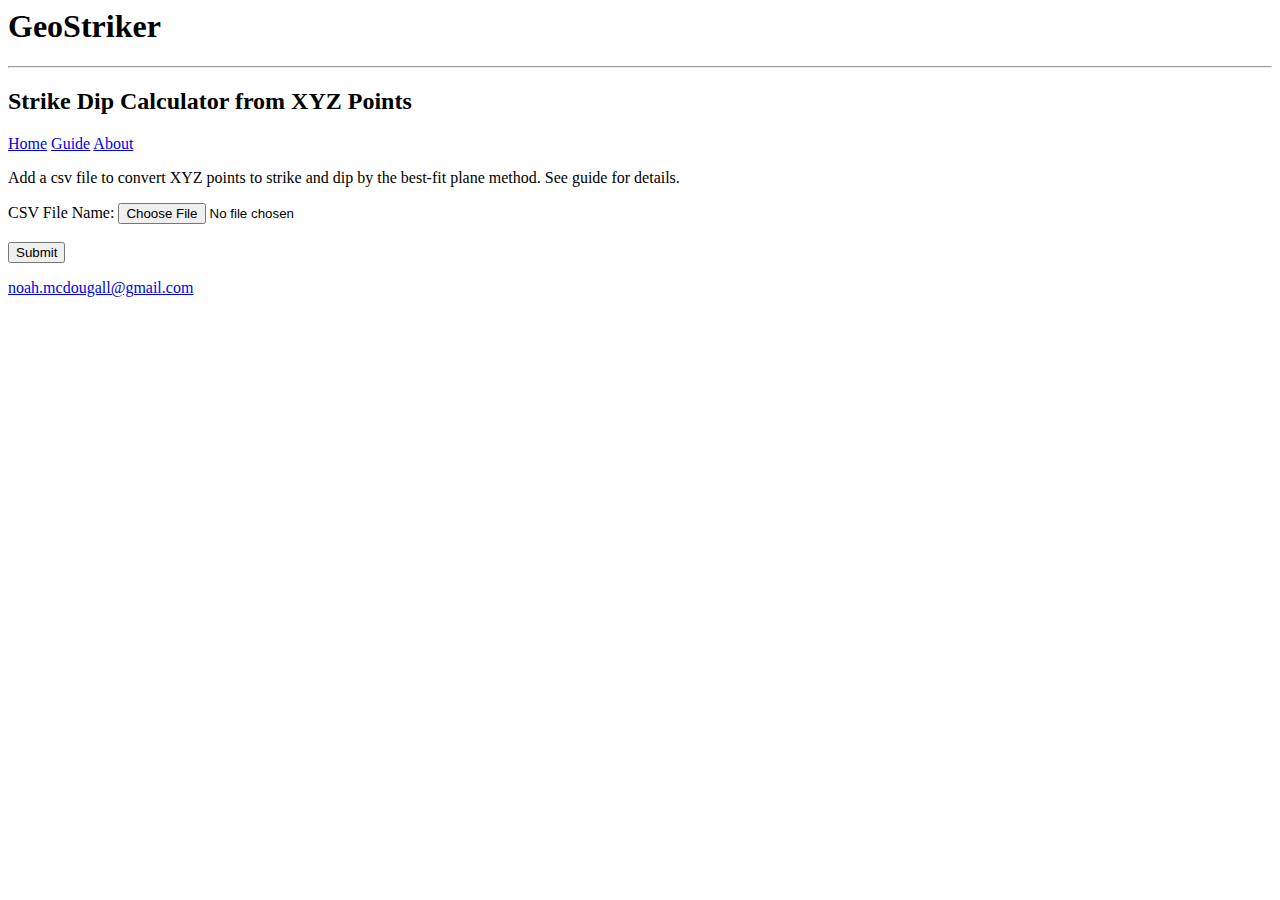
==== wsgi/static/index.html @ 40b1bfa9 "Reworded the intro text" ====
<html>
<head>
	<meta charset="utf-8">
	<meta http-equiv="X-UA-Compatible" content="IE=edge,chrome=1">
	<title>GeoStriker.com</title>
	<meta name="viewport" content="width=device-width">
	<link rel="stylesheet" href="/static/assets/css/main.css">
	<script src="https://ajax.googleapis.com/ajax/libs/jquery/2.1.4/jquery.min.js"></script>
	</head>
<body>
	<div class="wrapper">
		<section class="indexpage">
			<div class="header">
				<h1>GeoStriker</h1>
				<hr/>
				<h2>Strike Dip Calculator from XYZ Points</h2>
				</div>
			<div class="menu">
				<p></p>
				<a href='/'>Home</a>
				<a href='/static/assets/pdf/Guide.pdf'>Guide</a>
				<a href='/about.html'>About</a>
				<p></p>
				</div>
			<div class="body">
				<div class="col-1">
		      <p>Add a csv file to convert XYZ points to strike and dip by the best-fit plane method.  See guide for details.</p>
		      <form action="processdata" method="post" enctype="multipart/form-data">
		      	CSV File Name: <input type="file" name="myFile" /><br /><br />
		      	<input type="submit" />
		      </form>
				</div>
				<div class="col-1">
					<div class="XYZImage"></div>
				</div>
			</div>
		</section></div>
	<div class="footer">
		<a href="mailto:noah.mcdougall@gmail.com">noah.mcdougall@gmail.com</a>
	</div>
</body></html>
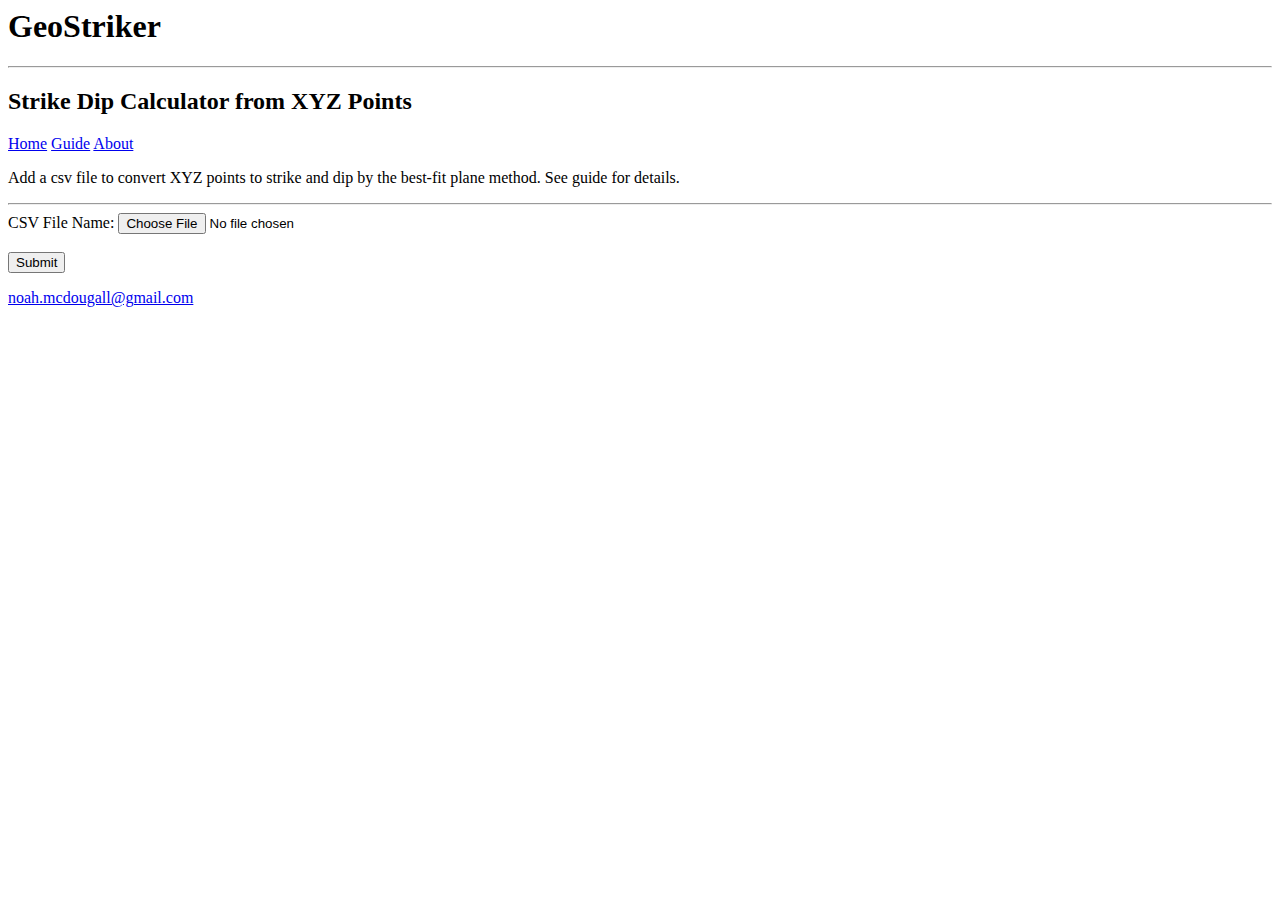
==== commit 288ca882: "Attempting to add a hr in intro text" ====
--- a/wsgi/static/index.html
+++ b/wsgi/static/index.html
@@ -25,7 +25,8 @@
 			<div class="body">
 				<div class="col-1">
 		      <p>Add a csv file to convert XYZ points to strike and dip by the best-fit plane method.  See guide for details.</p>
-		      <form action="processdata" method="post" enctype="multipart/form-data">
+					<hr />
+					<form action="processdata" method="post" enctype="multipart/form-data">
 		      	CSV File Name: <input type="file" name="myFile" /><br /><br />
 		      	<input type="submit" />
 		      </form>
